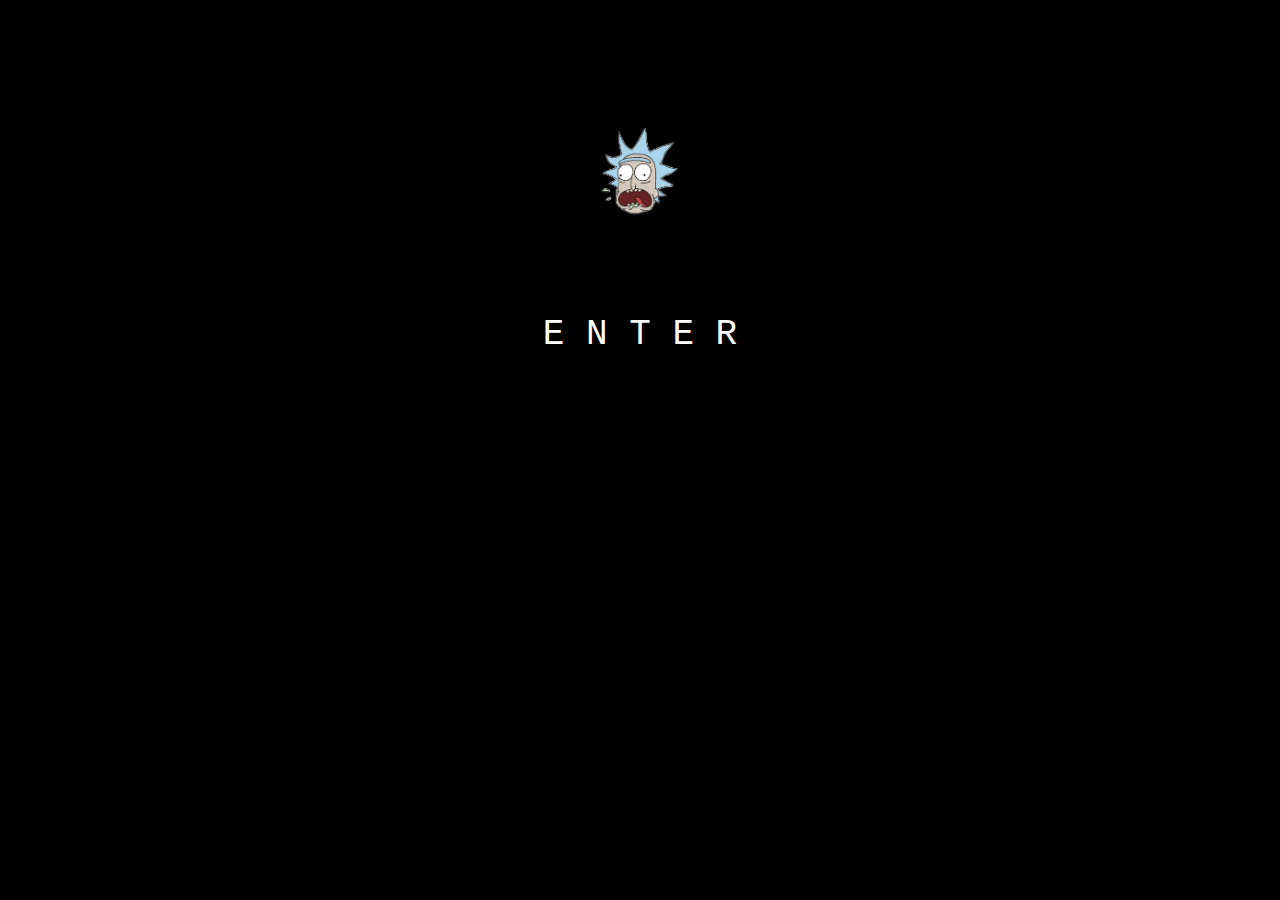
==== index.html @ c2db521b "delete unnecessary folders" ====
<!DOCTYPE html>
<html>
  <head>
    <title>Asteroids</title>
    <link rel="stylesheet" type="text/css" href="application.css">
  </head>

  </body>
    <canvas id="game-canvas"></canvas>
    <script src="lib/utils.js"></script>
    <script src="lib/movingObject.js"></script>
    <script src="lib/asteroid.js"></script>
    <script src="lib/game.js"></script>
    <script src="lib/gameView.js"></script>
    <script src="lib/ship.js"></script>
    <script src="lib/bullet.js"></script>
    <script src="lib/keymaster/keymaster.js"></script>
    <script>
    function beginGame() {
      var l = document.getElementById("lose-message");
      l.style.display = "none";
      var w = document.getElementById("win-message");
      w.style.display = "none";
      var c = document.getElementById("game-canvas");
      var ctx = c.getContext("2d");
      var game = new Asteroids.Game(7);
      c.width = game.DIM_X;
      c.height = game.DIM_Y;
      var gameView = new Asteroids.GameView(game, ctx);
      gameView.start();
    }
    </script>
    <br>
    <div id="welcome-page">
      <img class="rick" src="rickface.png">
      <br>
      <button id="start-button" onclick="beginGame()">E N T E R</button>
    </div>
    <div id="lose-message">
      <p>game over</p>
      <button id="start-button" onclick="beginGame()">play again</button>
    </div>
    <div id="win-message">
      <p>you won!</p>
      <button id="start-button" onclick="beginGame()">play again</button>
    </div>
  </body>

</html>
---- application.css ----
body {
  background-color: #000; //#0FB5C8;
}

canvas {
  position: fixed;
  left: 50%;
  top: 50%;
  margin-left: -600px;
  margin-top: -300px;
}

#welcome-page {
  display: block;
  float: none;
  text-align: center;
  margin-top: 100px;
}

#start-button {
  background-color: transparent;
  color: white;
  font-family: Courier;
  /*font-weight: bold;*/
  font-size: 36px;
  width: 550px;
  height: 180px;
  border-style: none;
  border-radius: 10px;
}

#start-button:hover {
  background: url('portal.png');
  color: black;
}

.rick {
  width: 100px;
  margin-bottom: 20px;
}

#lose-message {
  display: none;
  position: absolute;
  font-family: Courier;
  text-align: center;
  font-size: 36px;
  color: #fff;
  background-color: rgba(0,0,0,0.5);
  width: 100vw;
  height: 100vh;
  padding-top: 150px;
  top: 0px;
  left: 0px;
  z-index: 1;
}

#win-message {
  display: none;
  position: absolute;
  font-family: Courier;
  text-align: center;
  font-size: 36px;
  color: #fff;
  background-color: rgba(0,0,0,0.5);
  width: 100vw;
  height: 100vh;
  padding-top: 150px;
  top: 0px;
  left: 0px;
  z-index: 1;
}
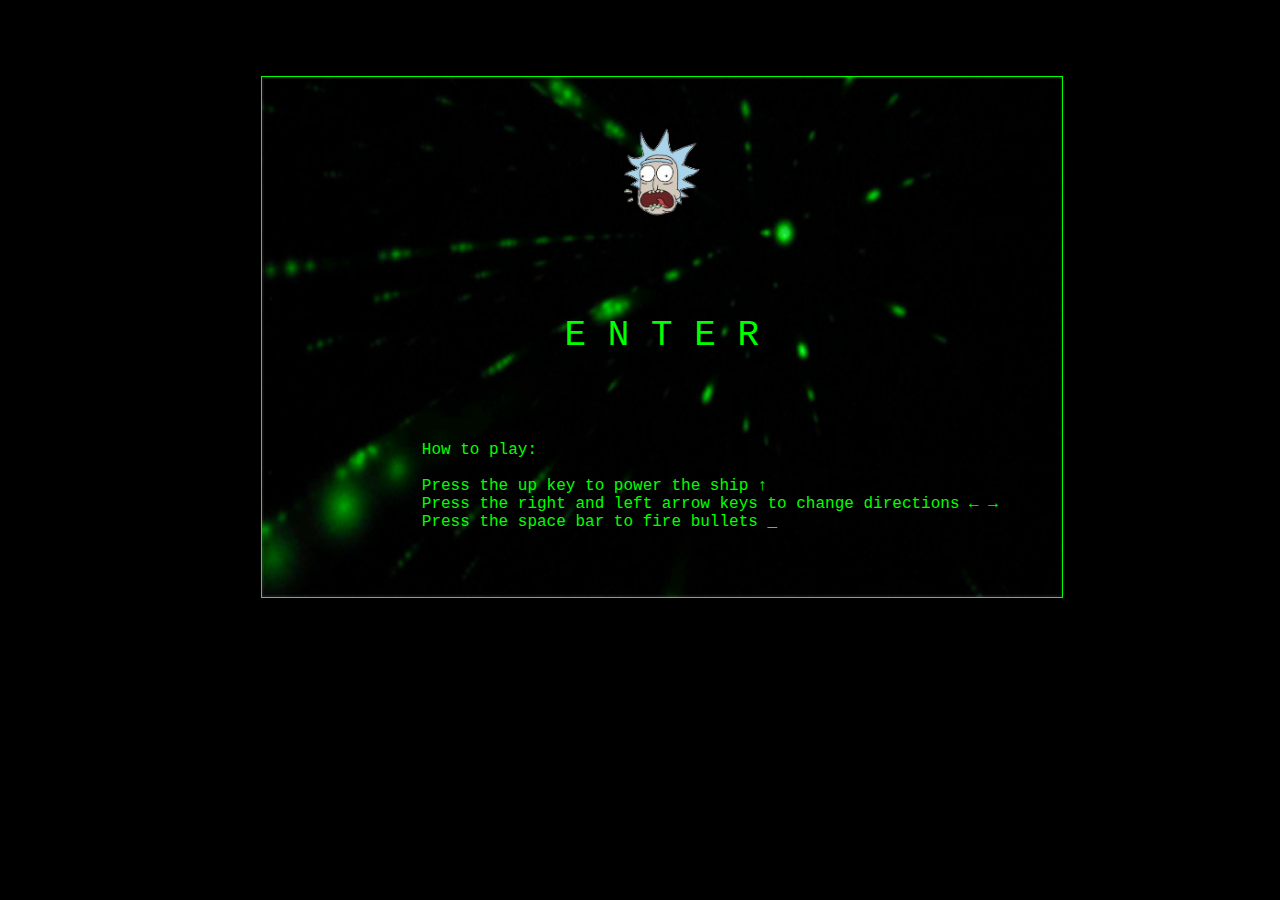
==== commit 80b68079: "fix graphics and ship turning" ====
--- a/index.html
+++ b/index.html
@@ -1,8 +1,9 @@
 <!DOCTYPE html>
 <html>
   <head>
-    <title>Asteroids</title>
+    <title>Gazorpazorp</title>
     <link rel="stylesheet" type="text/css" href="application.css">
+    <link rel="shortcut icon" type="image/png" href="assets/morty.png"/>
   </head>
 
   </body>
@@ -16,33 +17,55 @@
     <script src="lib/bullet.js"></script>
     <script src="lib/keymaster/keymaster.js"></script>
     <script>
-    function beginGame() {
-      var l = document.getElementById("lose-message");
-      l.style.display = "none";
-      var w = document.getElementById("win-message");
-      w.style.display = "none";
-      var c = document.getElementById("game-canvas");
-      var ctx = c.getContext("2d");
-      var game = new Asteroids.Game(7);
-      c.width = game.DIM_X;
-      c.height = game.DIM_Y;
-      var gameView = new Asteroids.GameView(game, ctx);
-      gameView.start();
-    }
+      var theme = new Audio("assets/rick_and_morty.mp3");
+      theme.play();
+      var themeInterval;
+      setTimeout(function () {
+        themeInterval = setInterval(function () {
+          theme.play();
+        }, 32000);
+      }, 3200);
+
+      function beginGame() {
+        theme.pause();
+        clearInterval(themeInterval);
+        var l = document.getElementById("lose-message");
+        l.style.display = "none";
+        var w = document.getElementById("win-message");
+        w.style.display = "none";
+        var c = document.getElementById("game-canvas");
+        var ctx = c.getContext("2d");
+        var game = new Asteroids.Game(15);
+        c.width = game.DIM_X;
+        c.height = game.DIM_Y;
+        var gameView = new Asteroids.GameView(game, ctx);
+        gameView.start();
+      }
     </script>
     <br>
     <div id="welcome-page">
-      <img class="rick" src="rickface.png">
+      <img class="rick" src="assets/rickface.png">
       <br>
-      <button id="start-button" onclick="beginGame()">E N T E R</button>
+      <button id="start-button" class="home" onclick="beginGame()">E N T E R</button>
+
+      <br>
+      <p class="instructions">How to play:<br>
+        <br>Press the up key to power the ship &#8593
+        <br>Press the right and left arrow keys to change directions &#8592 &#8594
+        <br>Press the space bar to fire bullets _
+      </p>
     </div>
     <div id="lose-message">
-      <p>game over</p>
-      <button id="start-button" onclick="beginGame()">play again</button>
+      <p class="message">game over
+        <br>
+        <button id="start-button" onclick="beginGame()">play again?</button>
+      </p>
     </div>
     <div id="win-message">
-      <p>you won!</p>
-      <button id="start-button" onclick="beginGame()">play again</button>
+      <p class="message">you won!
+        <br>
+        <button id="start-button" onclick="beginGame()">play again?</button>
+      </p>
     </div>
   </body>
 
--- a/application.css
+++ b/application.css
@@ -14,7 +14,27 @@
   display: block;
   float: none;
   text-align: center;
-  margin-top: 100px;
+  margin-top: 50px;
+  padding-bottom: 50px;
+  padding-top: 50px;
+  width: 800px;
+  margin-left: 20%;
+  border: 1px solid #00FF00;
+  background-image: url("assets/space.gif");
+  background-size: 100% 100%;
+  background-repeat: no-repeat;
+}
+
+.instructions {
+  display: block;
+  color: #00FF00;
+  font-family: "Courier New", "Courier", sans-serif;
+  text-align: left;
+  margin-left: 20%;
+}
+
+#start-button.home {
+  color: #00FF00;
 }
 
 #start-button {
@@ -30,13 +50,24 @@
 }
 
 #start-button:hover {
-  background: url('portal.png');
+  background: url('assets/portal.png') no-repeat;
   color: black;
+  background-position: center;
+  opacity: 0.8;
 }
 
 .rick {
   width: 100px;
   margin-bottom: 20px;
+}
+
+.message {
+  width: 600px;
+  margin-left: 25%;
+  padding-top: 53px;
+  border: 1px solid orange;
+  background-color: #000;
+  opacity: 0.7;
 }
 
 #lose-message {
@@ -48,7 +79,7 @@
   color: #fff;
   background-color: rgba(0,0,0,0.5);
   width: 100vw;
-  height: 100vh;
+  height: 600px;
   padding-top: 150px;
   top: 0px;
   left: 0px;
@@ -64,7 +95,7 @@
   color: #fff;
   background-color: rgba(0,0,0,0.5);
   width: 100vw;
-  height: 100vh;
+  height: 600px;
   padding-top: 150px;
   top: 0px;
   left: 0px;
